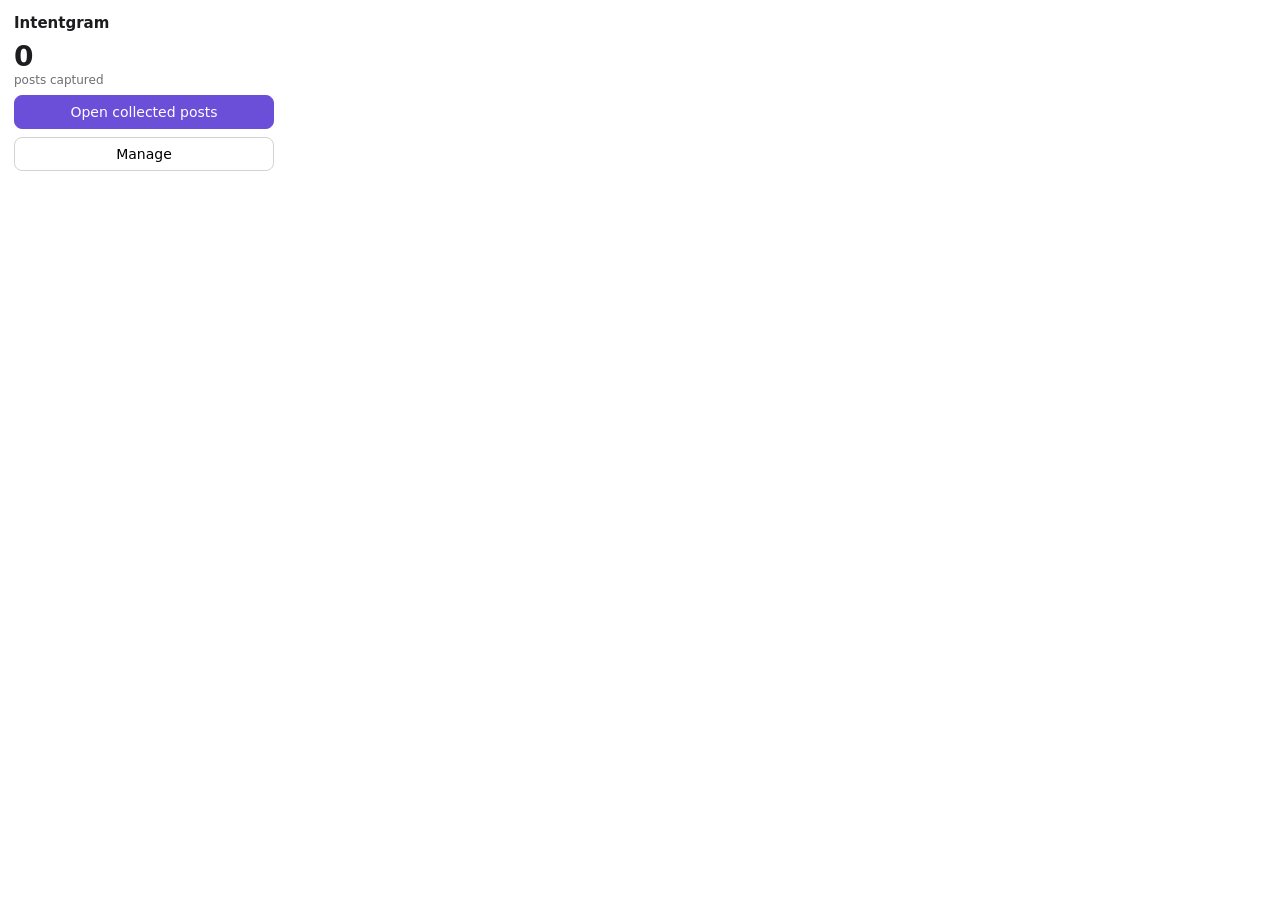
==== extension/popup.html @ a12083fe "Add Intentgram Chrome extension prototype, docs and store assets Co-Authored-By: Claude Opus 5.5 (1M" ====
<!doctype html>
<html><head><meta charset="utf-8">
<style>
  body { font: 14px system-ui, sans-serif; width: 260px; margin: 0; padding: 14px; color: #1d1d1f; }
  h1 { font-size: 15px; margin: 0 0 8px; }
  .n { font-size: 28px; font-weight: 600; }
  .muted { color: #6e6e73; font-size: 12px; }
  button { display: block; width: 100%; margin-top: 8px; padding: 8px; border: 1px solid #d2d2d7; border-radius: 8px; background: #fff; cursor: pointer; font: inherit; }
  button.primary { background: #6b4fd8; color: #fff; border-color: #6b4fd8; }
</style></head>
<body>
  <h1>Intentgram</h1>
  <div class="n" id="count">0</div>
  <div class="muted" id="sub">posts captured</div>
  <button class="primary" id="open">Open collected posts</button>
  <button id="settings">Manage</button>
  <script src="popup.js"></script>
</body></html>
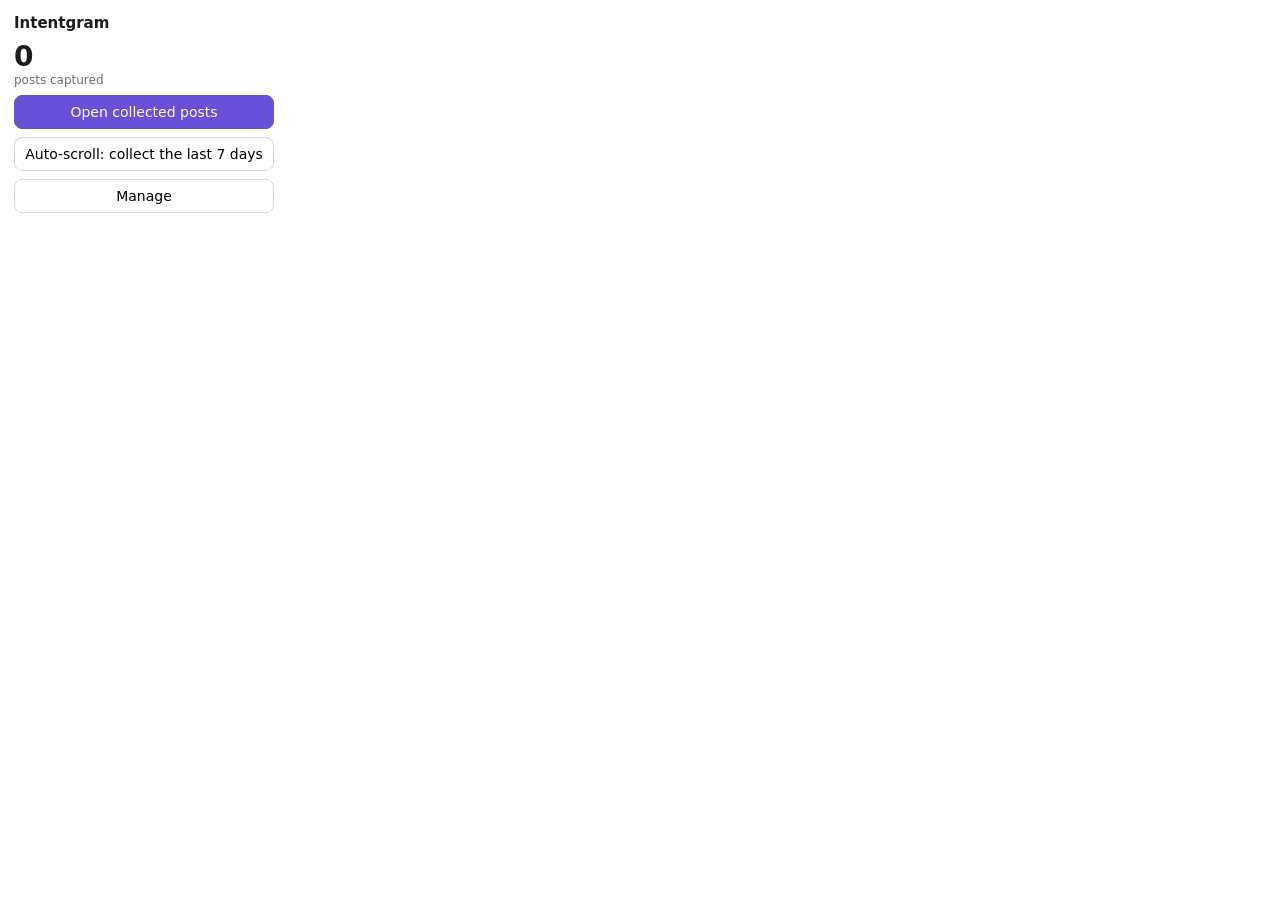
==== commit fbb384cc: "Add AI sorting, auto-scroll and Following/Suggested/Ads tabs - Sort each post by its picture (CLIP) " ====
--- a/extension/popup.html
+++ b/extension/popup.html
@@ -13,6 +13,8 @@
   <div class="n" id="count">0</div>
   <div class="muted" id="sub">posts captured</div>
   <button class="primary" id="open">Open collected posts</button>
+  <button id="auto">Auto-scroll: collect the last 7 days</button>
+  <div class="muted" id="autoStatus"></div>
   <button id="settings">Manage</button>
   <script src="popup.js"></script>
 </body></html>
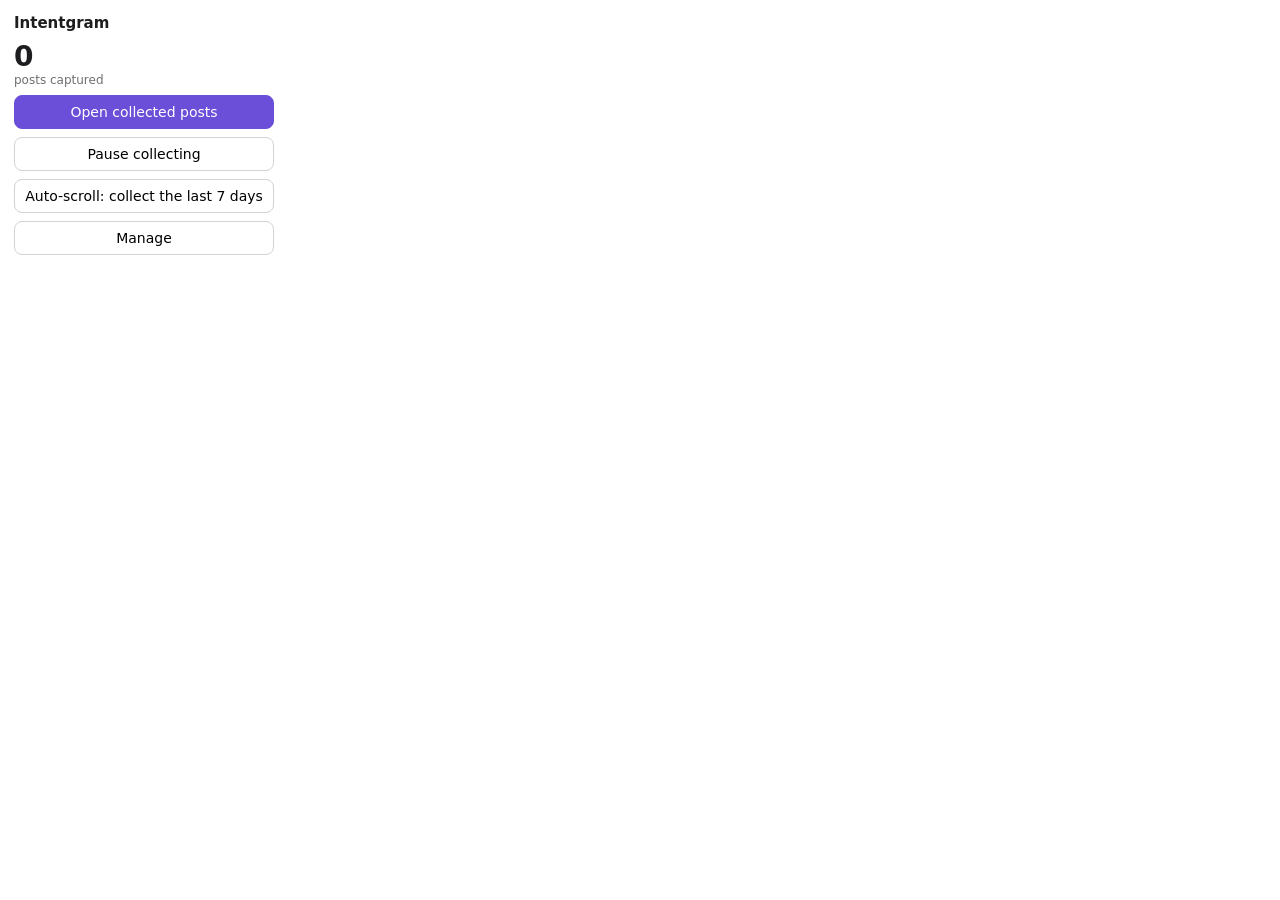
==== commit 787901b2: "Add Pause collecting button (v0.6.1) Pausing stops new posts and screen codes from being stored, sto" ====
--- a/extension/popup.html
+++ b/extension/popup.html
@@ -6,6 +6,8 @@
   .n { font-size: 28px; font-weight: 600; }
   .muted { color: #6e6e73; font-size: 12px; }
   button { display: block; width: 100%; margin-top: 8px; padding: 8px; border: 1px solid #d2d2d7; border-radius: 8px; background: #fff; cursor: pointer; font: inherit; }
+  button:disabled { opacity: .5; cursor: default; }
+  button.paused { background: #fff4e5; border-color: #f0a040; }
   button.primary { background: #6b4fd8; color: #fff; border-color: #6b4fd8; }
 </style></head>
 <body>
@@ -13,6 +15,7 @@
   <div class="n" id="count">0</div>
   <div class="muted" id="sub">posts captured</div>
   <button class="primary" id="open">Open collected posts</button>
+  <button id="pause">Pause collecting</button>
   <button id="auto">Auto-scroll: collect the last 7 days</button>
   <div class="muted" id="autoStatus"></div>
   <button id="settings">Manage</button>
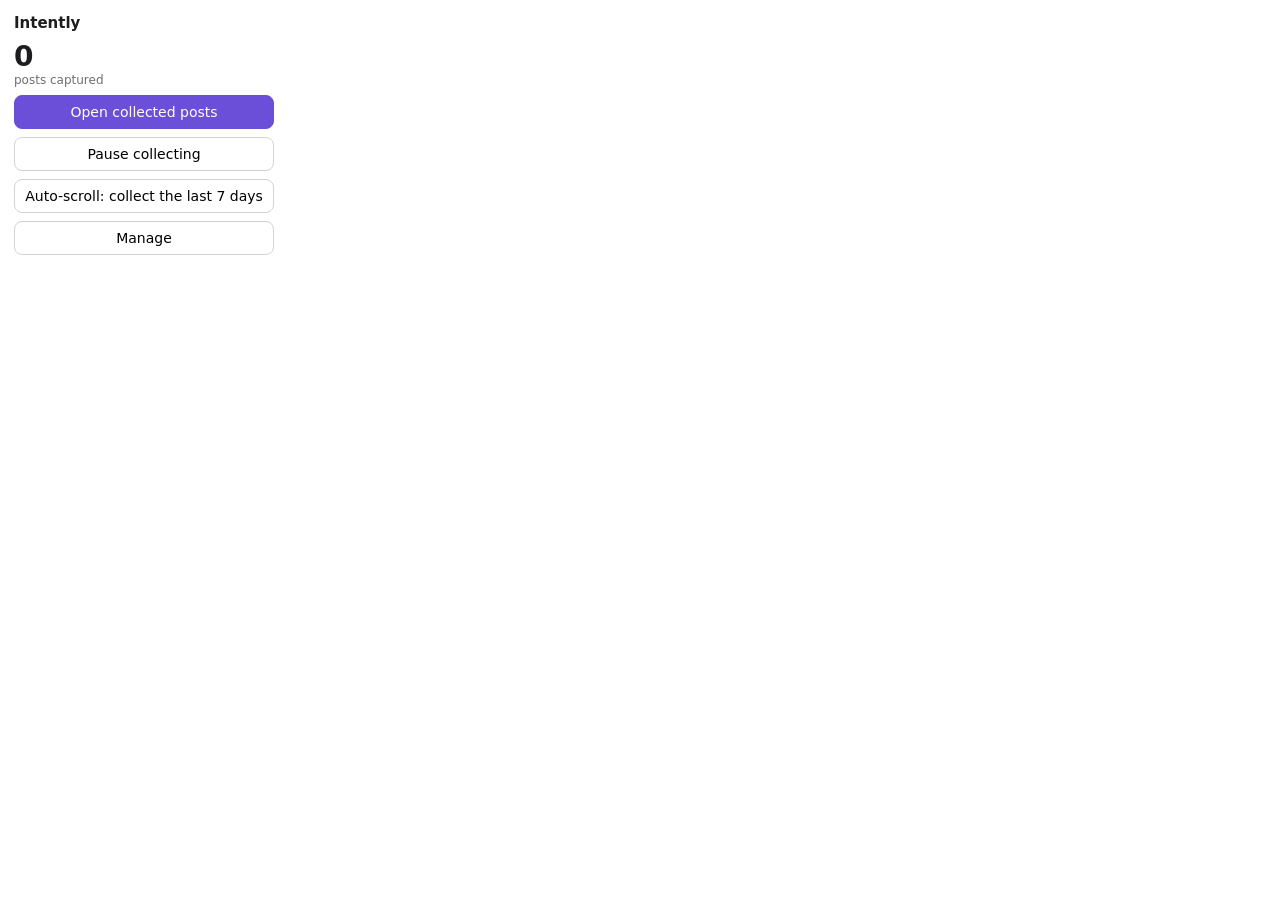
==== commit ea6b69cf: "Rename the extension to Intently Instagram's brand guidelines don't allow "gram" or "insta" in third" ====
--- a/extension/popup.html
+++ b/extension/popup.html
@@ -6,14 +6,16 @@
   .n { font-size: 28px; font-weight: 600; }
   .muted { color: #6e6e73; font-size: 12px; }
   button { display: block; width: 100%; margin-top: 8px; padding: 8px; border: 1px solid #d2d2d7; border-radius: 8px; background: #fff; cursor: pointer; font: inherit; }
+  .hidden { display: none; }
   button:disabled { opacity: .5; cursor: default; }
   button.paused { background: #fff4e5; border-color: #f0a040; }
   button.primary { background: #6b4fd8; color: #fff; border-color: #6b4fd8; }
 </style></head>
 <body>
-  <h1>Intentgram</h1>
+  <h1>Intently</h1>
   <div class="n" id="count">0</div>
   <div class="muted" id="sub">posts captured</div>
+  <button class="primary hidden" id="grant">Allow access to Instagram</button>
   <button class="primary" id="open">Open collected posts</button>
   <button id="pause">Pause collecting</button>
   <button id="auto">Auto-scroll: collect the last 7 days</button>
